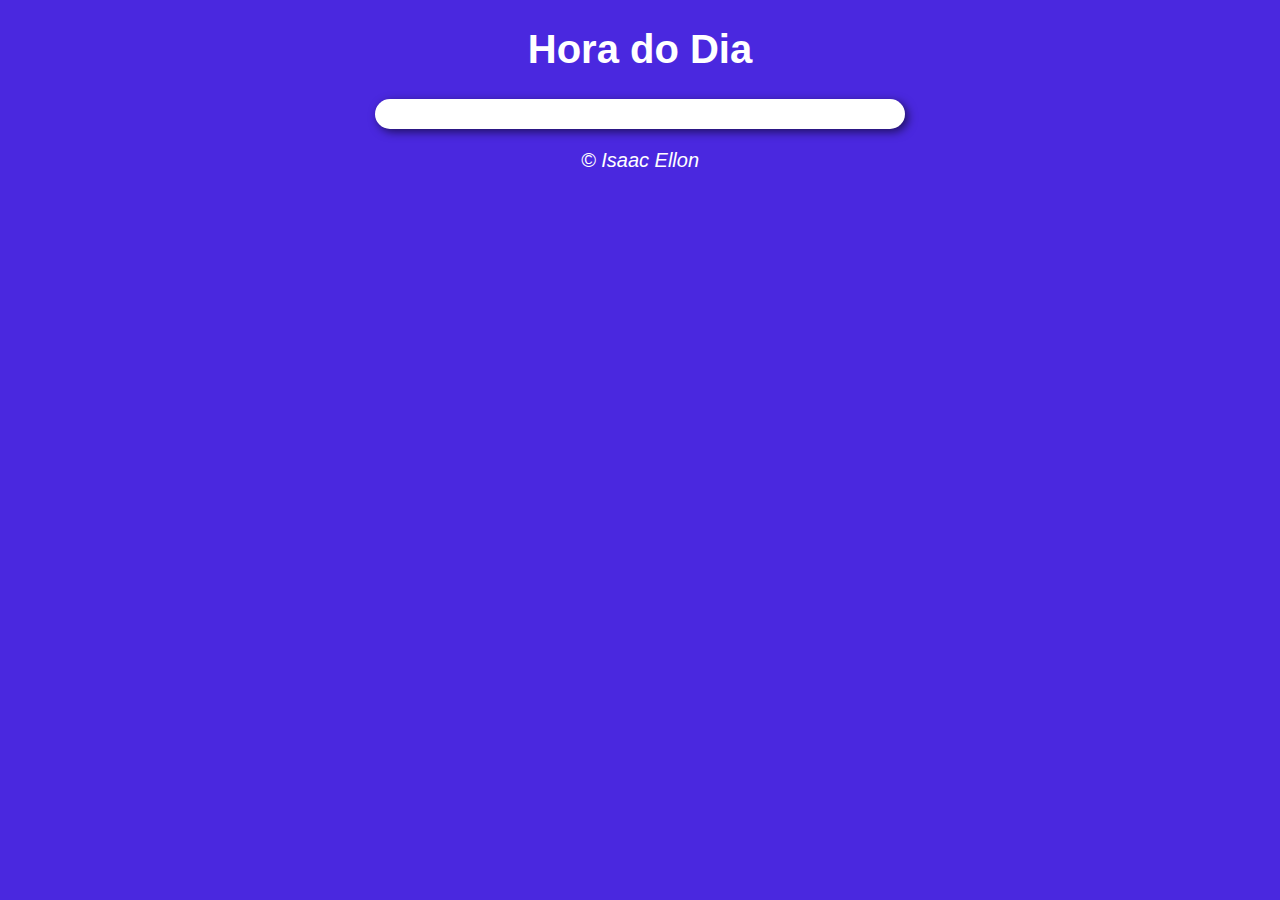
==== ex014/horadodia.html @ df18f3a3 "att" ====
<!DOCTYPE html>
<html lang="pt-br">
<head>
    <meta charset="UTF-8">
    <meta name="viewport" content="width=device-width, initial-scale=1.0">
    <title>Hora do dia</title>
    <link rel="stylesheet" href="styles/estilo.css">
</head>
<body>
    <header>
        <h1>Hora do Dia</h1>
    </header>
    
    <section>
        <div>

        </div>
        <div>

        </div>
    </section>
    
    <footer>
        <p>&copy; Isaac Ellon</p>
    </footer>

    <script src="script.js"></script>
</body>
</html>
---- ex014/styles/estilo.css ----
@charset "UTF-8";

body {
    background-color: rgb(74, 40, 223);
    font: normal 15pt Arial;
}

header {
    color: white;
    text-align: center;
}

section {
    background: white;
    border-radius: 15px;
    padding: 15px;
    width: 500px;
    margin: auto;
    box-shadow: 3px 3px 10px rgba(0, 0, 0, 0.575);
}

footer {
    color: white;
    text-align: center;
    font-style: italic;
}
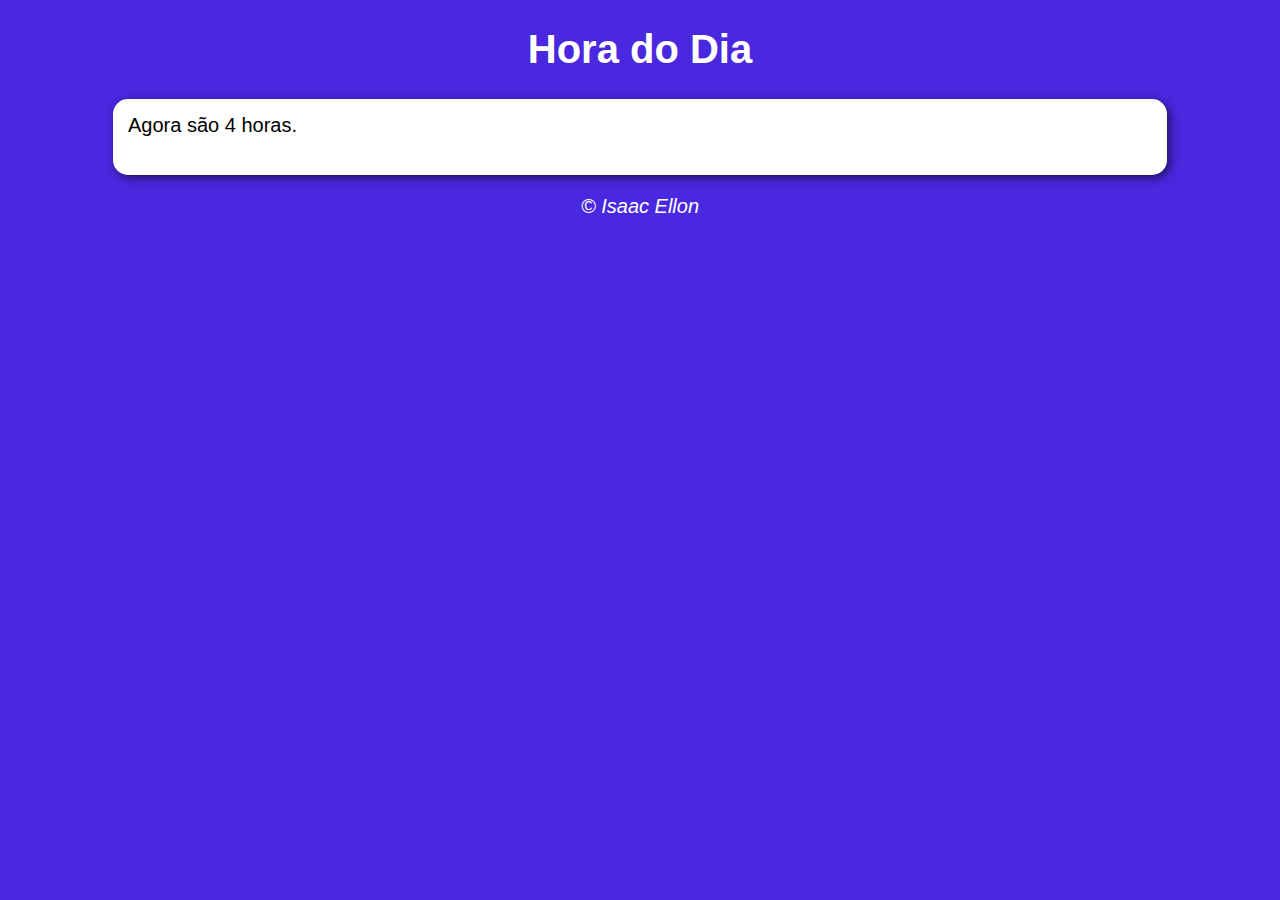
==== commit 4a15ebe3: "tt" ====
--- a/ex014/horadodia.html
+++ b/ex014/horadodia.html
@@ -6,17 +6,17 @@
     <title>Hora do dia</title>
     <link rel="stylesheet" href="styles/estilo.css">
 </head>
-<body>
+<body onload = "carregar()">
     <header>
         <h1>Hora do Dia</h1>
     </header>
     
     <section>
-        <div>
+        <div id="msg">
 
         </div>
-        <div>
-
+        <div id="foto">
+            <img id="imagem" src="imagens/manha.png" alt="">
         </div>
     </section>
     
--- a/ex014/styles/estilo.css
+++ b/ex014/styles/estilo.css
@@ -14,7 +14,7 @@
     background: white;
     border-radius: 15px;
     padding: 15px;
-    width: 500px;
+    width: 80vw;
     margin: auto;
     box-shadow: 3px 3px 10px rgba(0, 0, 0, 0.575);
 }
